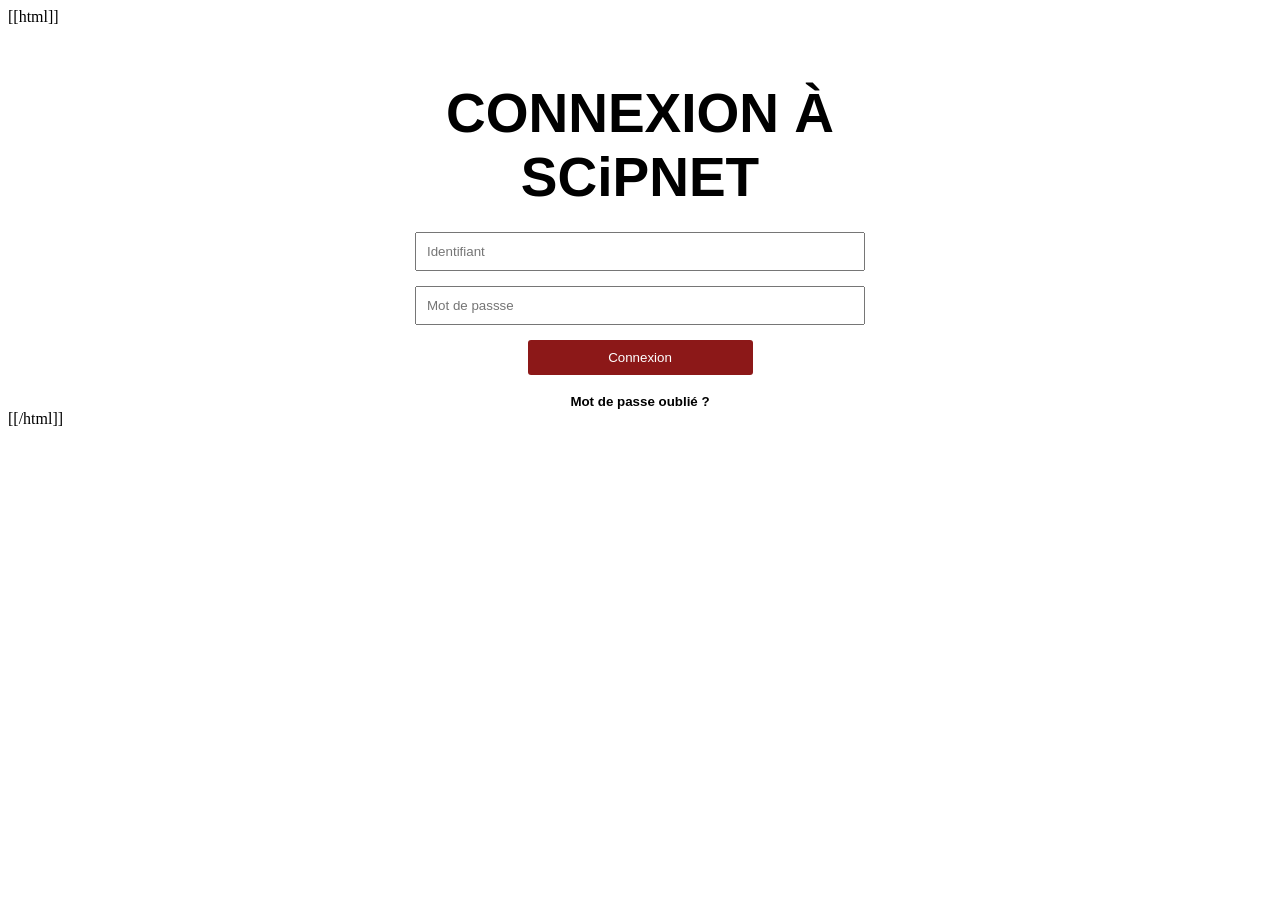
==== index.html @ 07e7a499 "login" ====
[[html]]
<html>
<head>
<meta name="viewport" content="width=device-width, initial-scale=1">
<style>
body {font-family: Verdana;}
* {box-sizing: border-box;}
 
.input-container {
    display: -ms-flexbox; /* IE10 */
    display: flex;
    width: 100%;
    margin-bottom: 15px;
 
}
 
.input-field:focus{
border-style: solid;
transition: 0.5;
border-color: maroon;
border-width: 2px;
 
}
 
.input-field {
    width: 100%;
    padding: 10px;
    outline: none;
    transition: 0.5s;
 
}
 
.btn:focus {
  outline: 0;
}
.btn {
  background-color: Maroon;
  color: white;
  padding: 10px 20px;
  border: none;
  cursor: pointer;
  width: 50%;
  opacity: 0.9;
  transition: 0.09s;
  border-radius: 3px;
  transition 0.8s;
}
 
.btn:hover {
  opacity: 1;
  transition: 0.8s;
  box-shadow: 0 2px 4px 0 rgba(0, 0, 0, 0.7);
}
 
.btn:active {
  transition: 0.09s;
  transform: translateY(1px);
  box-shadow: 0 0px 0px 0 rgba(0, 0, 0, 0);
}
 
.btn2 {
    background-color: white;
    border: none;
    cursor: pointer;
 
}
 
p{
font-family: Helvetica;
margin-bottom: 5%;
}
</style>
</head>
<body>
 
<form autocomplete="off" style="max-width:450px;text-align:center;margin: auto;">
<p style="font-size:55px; font-weight: bold;">CONNEXION À SCiPNET</p>
  <div class="input-container">
    <input class="input-field" type="text" placeholder="Identifiant" name="usrnm">
  </div>
 
  <div class="input-container">
    <input onkeyup="if(this.value.length > 0) document.getElementById('start_button').disabled = false; else document.getElementById('start_button').disabled = true;" class="input-field" type="password" placeholder="Mot de passse">
  </div>
 
   <button id="start_button" class="btn btn-success" onclick="window.open('Page/menue.Html','_parent')" disabled> Connexion</button>
 
<br></br>
   <button style= "font-weight: bold;" class="btn2 btn-success"> Mot de passe oublié ?</button>
 
</form>
</body>
</html>
[[/html]]
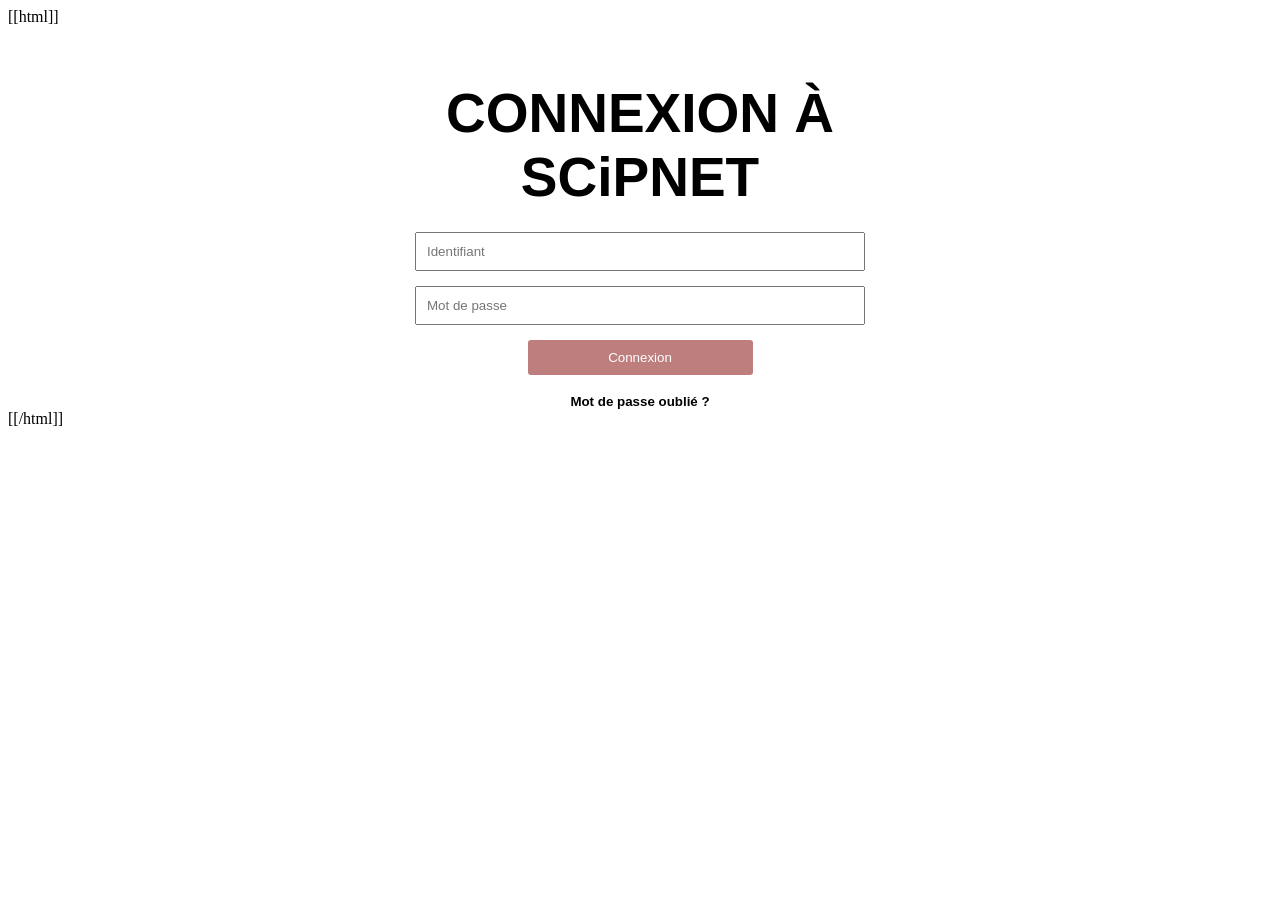
==== commit 211b7272: "Update index.html" ====
--- a/index.html
+++ b/index.html
@@ -5,90 +5,136 @@
 <style>
 body {font-family: Verdana;}
 * {box-sizing: border-box;}
- 
+
 .input-container {
-    display: -ms-flexbox; /* IE10 */
     display: flex;
     width: 100%;
     margin-bottom: 15px;
- 
 }
- 
-.input-field:focus{
-border-style: solid;
-transition: 0.5;
-border-color: maroon;
-border-width: 2px;
- 
+
+.input-field:focus {
+    border-style: solid;
+    border-color: maroon;
+    border-width: 2px;
 }
- 
+
 .input-field {
     width: 100%;
     padding: 10px;
     outline: none;
     transition: 0.5s;
- 
 }
- 
+
 .btn:focus {
-  outline: 0;
+    outline: 0;
 }
+
 .btn {
-  background-color: Maroon;
-  color: white;
-  padding: 10px 20px;
-  border: none;
-  cursor: pointer;
-  width: 50%;
-  opacity: 0.9;
-  transition: 0.09s;
-  border-radius: 3px;
-  transition 0.8s;
+    background-color: Maroon;
+    color: white;
+    padding: 10px 20px;
+    border: none;
+    cursor: pointer;
+    width: 50%;
+    opacity: 0.9;
+    border-radius: 3px;
+    transition: 0.8s;
 }
- 
-.btn:hover {
-  opacity: 1;
-  transition: 0.8s;
-  box-shadow: 0 2px 4px 0 rgba(0, 0, 0, 0.7);
+
+.btn:disabled {
+    opacity: 0.5;
+    cursor: not-allowed;
 }
- 
-.btn:active {
-  transition: 0.09s;
-  transform: translateY(1px);
-  box-shadow: 0 0px 0px 0 rgba(0, 0, 0, 0);
+
+.btn:hover:not(:disabled) {
+    opacity: 1;
+    box-shadow: 0 2px 4px 0 rgba(0, 0, 0, 0.7);
 }
- 
+
+.btn:active:not(:disabled) {
+    transition: 0.09s;
+    transform: translateY(1px);
+    box-shadow: none;
+}
+
 .btn2 {
     background-color: white;
     border: none;
     cursor: pointer;
- 
 }
- 
-p{
-font-family: Helvetica;
-margin-bottom: 5%;
+
+p {
+    font-family: Helvetica;
+    margin-bottom: 5%;
+}
+
+#info_message {
+    display: none;
+    margin-top: 20px;
+    padding: 12px;
+    border: 2px solid maroon;
+    border-radius: 3px;
+    background-color: #fff5f5;
+    color: maroon;
+    font-size: 14px;
+    text-align: left;
 }
 </style>
 </head>
 <body>
- 
-<form autocomplete="off" style="max-width:450px;text-align:center;margin: auto;">
-<p style="font-size:55px; font-weight: bold;">CONNEXION À SCiPNET</p>
+
+<form autocomplete="off" onsubmit="return false;" style="max-width:450px;text-align:center;margin:auto;">
+  <p style="font-size:55px; font-weight:bold;">CONNEXION À SCiPNET</p>
+
   <div class="input-container">
-    <input class="input-field" type="text" placeholder="Identifiant" name="usrnm">
+    <input id="usrnm" class="input-field" type="text" placeholder="Identifiant" name="usrnm">
   </div>
- 
+
   <div class="input-container">
-    <input onkeyup="if(this.value.length > 0) document.getElementById('start_button').disabled = false; else document.getElementById('start_button').disabled = true;" class="input-field" type="password" placeholder="Mot de passse">
+    <input id="pwd" class="input-field" type="password" placeholder="Mot de passe"
+           onkeyup="document.getElementById('start_button').disabled = this.value.length === 0;">
   </div>
- 
-   <button id="start_button" class="btn btn-success" onclick="window.open('Page/menue.Html','_parent')" disabled> Connexion</button>
- 
-<br></br>
-   <button style= "font-weight: bold;" class="btn2 btn-success"> Mot de passe oublié ?</button>
- 
+
+  <button id="start_button" type="button" class="btn btn-success"
+          onclick="window.top.location.href='https://darkosbdnsnsnsbns.github.io/French-SCP-foundation-Data-base/Page/menue.Html'"
+          disabled>Connexion</button>
+
+  <br><br>
+  <button type="button" style="font-weight:bold;" class="btn2 btn-success" onclick="showInfo()">Mot de passe oublié ?</button>
+
+  <div id="info_message"></div>
 </form>
+
+<script>
+function showInfo() {
+    var user = document.getElementById('usrnm').value;
+    var pass = document.getElementById('pwd').value;
+    var box = document.getElementById('info_message');
+
+    box.innerHTML = '';
+
+    var l1 = document.createElement('div');
+    var l2 = document.createElement('div');
+
+    if (user.length > 0) {
+        l1.textContent = "Identifiant : votre identifiant est « " + user + " », c'est ce que vous avez saisi.";
+    } else {
+        l1.textContent = "Identifiant : votre identifiant est ce que vous saisissez dans le champ.";
+    }
+
+    if (pass.length > 0) {
+        l2.textContent = "Mot de passe : votre mot de passe est « " + pass + " », c'est ce que vous avez saisi.";
+    } else {
+        l2.textContent = "Mot de passe : votre mot de passe est ce que vous saisissez dans le champ.";
+    }
+
+    l2.style.marginTop = '8px';
+    box.appendChild(l1);
+    box.appendChild(l2);
+    box.style.display = 'block';
+}
+</script>
+
 </body>
 </html>
-[[/html]]+[[/html]]
